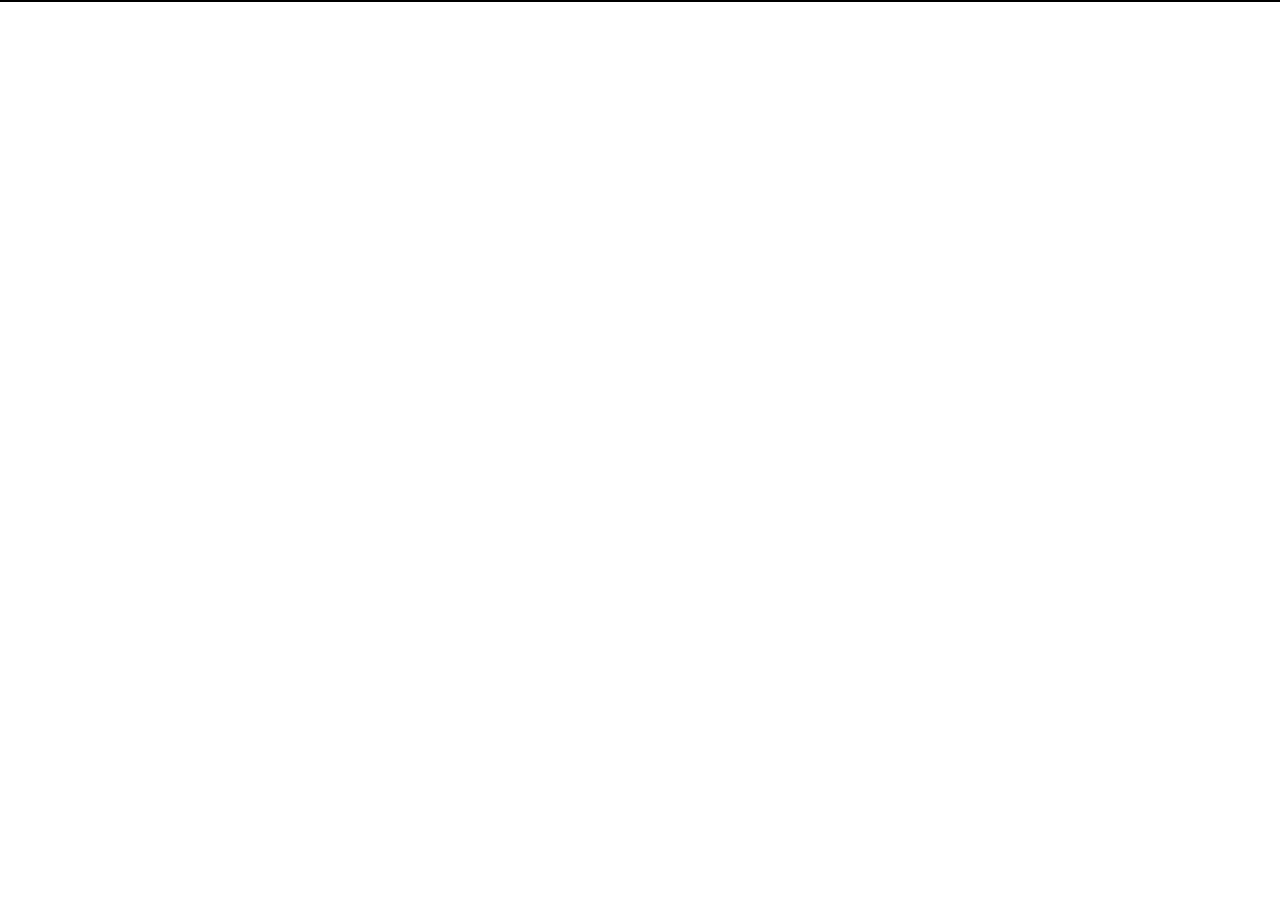
==== Project__Abulya/Project__Abulya/index.html @ 75fd8b57 "Add files via upload" ====
<!DOCTYPE html>
<html lang="ru">
	<head>
		<title>League of Legends</title>
		<link rel="stylesheet" href="https://cdn.jsdelivr.net/npm/swiper@8/swiper-bundle.min.css">
		<link rel="stylesheet" href="css/style.css" />
		<meta charset="UTF-8" />
		<meta name="viewport" content="width=device-width" />
	</head>
	<body>
		<div class="wrapper">
			
		</div>

		<script src="https://cdn.jsdelivr.net/npm/swiper@8/swiper-bundle.min.js"></script>
		<script src="https://cdn.jsdelivr.net/npm/jarallax@2/dist/jarallax.min.js"></script>
		<script src="js/SmoothScroll.js"></script>
		<script src="js/script.js"></script>
	</body>
</html>
---- Project__Abulya/Project__Abulya/css/style.css ----
@charset "UTF-8";
/*Обнуление*/
@import url("https://fonts.googleapis.com/css2?family=Roboto:ital,wght@0,100;0,300;0,400;0,500;0,700;0,900;1,100;1,300;1,400;1,500;1,700;1,900&display=swap");
* {
  padding: 0;
  margin: 0;
  border: 0;
}

*, *:before, *:after {
  box-sizing: border-box;
}

:focus, :active {
  outline: none;
}

a:focus, a:active {
  outline: none;
}

nav, footer, header, aside {
  display: block;
}

html, body {
  height: 100%;
  width: 100%;
  font-size: 100%;
  line-height: 1;
  font-size: 16px;
  -ms-text-size-adjust: 100%;
  -moz-text-size-adjust: 100%;
  -webkit-text-size-adjust: 100%;
}

input, button, textarea {
  font-family: inherit;
}

input::-ms-clear {
  display: none;
}

button {
  cursor: pointer;
}

button::-moz-focus-inner {
  padding: 0;
  border: 0;
}

a, a:visited {
  text-decoration: none;
}

a:hover {
  text-decoration: none;
}

ul li {
  list-style: none;
}

img {
  vertical-align: top;
}

h1, h2, h3, h4, h5, h6 {
  font-size: inherit;
  font-weight: inherit;
}

/*--------------------*/
html, body {
  font-size: 62.5%;
}

@media (max-width: 108em) {
  html {
    font-size: 9px;
  }
}
@media (max-width: 105em) {
  html {
    font-size: 8.75px;
  }
}
@media (max-width: 91.5em) {
  html {
    font-size: 7.9px;
  }
}
@media (max-width: 91em) {
  html {
    font-size: 8.4px;
  }
}
@media (max-width: 90em) {
  html {
    font-size: 7.9px;
  }
}
@media (max-width: 80em) {
  html {
    font-size: 7.2px;
  }
}
@media (max-width: 72em) {
  html {
    font-size: 6.5px;
  }
}
@media (max-width: 64em) {
  html {
    font-size: 5.5px;
  }
}
@media (max-width: 48em) {
  html {
    font-size: 10px;
    -webkit-text-size-adjust: none;
  }
}
@media (max-width: 44em) {
  html {
    font-size: 9px;
  }
}
@media (max-width: 38em) {
  html {
    font-size: 8px;
  }
}
@media (max-width: 30em) {
  html {
    font-size: 6px;
  }
}
@media (max-width: 26em) {
  html {
    font-size: 4.5px;
  }
}
@media (max-width: 21em) {
  html {
    font-size: 4.4px;
  }
}
@font-face {
  font-family: "Ferocity";
  src: url("../fonts/A.Ferocity.Alen.Rus.eot");
  src: local("☺"), url("../fonts/A.Ferocity.Alen.Rus.woff") format("woff"), url("../fonts/A.Ferocity.Alen.Rus.ttf") format("truetype"), url("../fonts/A.Ferocity.Alen.Rus.svg") format("svg");
  font-weight: normal;
  font-style: normal;
}
.forms__button, .forms__row > div:nth-child(1) .title, .header__right_2, .header__right_1, .header__left_2, .header__left_1, .header__item ul a {
  display: flex;
  justify-content: center;
  align-items: center;
}

@-webkit-keyframes kayn {
  0% {
    transform: translate(-50%, 0);
    transform: rotate(0deg);
    margin-left: -5rem;
  }
  100% {
    transform: translate(50%, 0);
    transform: rotate(720deg);
    margin-left: 50%;
  }
}

@keyframes kayn {
  0% {
    transform: translate(-50%, 0);
    transform: rotate(0deg);
    margin-left: -5rem;
  }
  100% {
    transform: translate(50%, 0);
    transform: rotate(720deg);
    margin-left: 50%;
  }
}
.wrapper {
  overflow: hidden;
  color: white;
  font-size: 2rem;
  font-family: "Roboto";
  max-width: 1920px;
  margin: 0 auto;
  border: 1px solid #000;
}

.container {
  background-color: rgba(34, 34, 59, 0.7137254902);
  max-width: 130rem;
  margin: 0 auto;
}

a {
  color: white;
  position: relative;
  z-index: 1;
}

.main {
  background: url("../img/main.png") 50%/cover fixed no-repeat;
}

main {
  padding-top: 2rem;
  position: relative;
}

.main__bg {
  position: fixed;
  width: 100%;
  height: 100%;
  top: 0;
  left: 0;
  z-index: -1;
}
.main__bg_bg {
  position: absolute;
  top: 0;
  left: 0;
  width: 100%;
  height: 100%;
  background: url("../img/main.png") 50%/cover no-repeat;
}

.header__row {
  display: flex;
  justify-content: center;
}
.header__row > div:nth-child(2) {
  flex: 0 0 120rem;
  position: relative;
  z-index: 1;
}
.header__row > div:nth-child(2) .header__item {
  display: flex;
  justify-content: space-between;
}
.header__column {
  flex: 1 1 auto;
}
.header__item {
  height: 15rem;
  background-color: rgb(19, 19, 19);
  position: relative;
}
.header__item ul {
  display: flex;
  width: 100%;
  justify-content: space-between;
}
.header__item ul li {
  -webkit-user-select: none;
     -moz-user-select: none;
      -ms-user-select: none;
          user-select: none;
  flex: 0 1 auto;
  position: relative;
  z-index: 1;
  text-transform: uppercase;
}
.header__item ul li::before {
  transition: all 0.5s;
  opacity: 0;
  content: "";
  position: absolute;
  bottom: 0%;
  left: 0%;
  width: 100%;
  height: 5px;
  background: rgb(31, 50, 133);
  transform: skewX(15deg);
}
.header__item ul li:hover::before {
  opacity: 1;
}
.header__item ul a {
  height: 6rem;
  padding: 0 1rem;
}
.header__left {
  flex: 0 1 50%;
  position: relative;
  padding: 0 13rem 0 5rem;
}
.header__left_1 {
  height: 40%;
  overflow: hidden;
  justify-content: space-between;
}
.header__left_2 {
  height: 60%;
}
.header__left .header__skekw {
  position: absolute;
  left: 0rem;
  top: 0rem;
  width: 105%;
  height: 100%;
  border-left: 2px solid rgb(30, 30, 30);
  transform: skewX(15deg);
}
.header__left .header__skekw::after {
  content: "";
  position: absolute;
  top: 40%;
  left: 0;
  width: 100%;
  height: 2px;
  background-color: rgb(30, 30, 30);
}
.header__right {
  flex: 0 1 50%;
  position: relative;
  padding: 0 5rem 0 13rem;
}
.header__right_1 {
  overflow: hidden;
  height: 40%;
}
.header__right_1 a:hover {
  text-decoration: underline;
}
.header__right_2 {
  height: 60%;
}
.header__right .header__skekw {
  position: absolute;
  right: 0rem;
  top: 0rem;
  width: 105%;
  height: 100%;
  border-right: 2px solid rgb(30, 30, 30);
  transform: skewX(-15deg);
}
.header__right .header__skekw::after {
  content: "";
  position: absolute;
  top: 40%;
  right: 0;
  width: 100%;
  height: 2px;
  background-color: rgb(30, 30, 30);
}
.header__right ul li::before {
  transform: skewX(-15deg);
}
.header__center {
  position: absolute;
  z-index: 1;
  top: 0%;
  left: 50%;
  transform: translate(-50%, 0);
}
.header__icon {
  border-radius: 50%;
  display: block;
  width: 16rem;
  height: 16rem;
  border: 2px solid rgb(30, 30, 30);
}
.header__icon img {
  width: 100%;
  height: 100%;
  -o-object-fit: cover;
     object-fit: cover;
}
.header__icon img {
  border-radius: 50%;
}
.header__profile {
  display: flex;
  align-items: center;
  height: 100%;
  padding: 0 1rem;
}
.header__profile::before {
  transition: all 0.5s;
  opacity: 0;
  content: "";
  position: absolute;
  bottom: 0%;
  left: 0%;
  width: 100%;
  height: 5px;
  background: rgb(99, 15, 15);
  transform: skewX(15deg);
}
.header__profile:hover::before {
  opacity: 1;
}
.header__profile_icon {
  width: 4rem;
  height: 4rem;
  margin-right: 1rem;
}
.header__profile_icon img {
  width: 100%;
  height: 100%;
  -o-object-fit: cover;
     object-fit: cover;
}
.header__profile_icon img {
  border-radius: 50%;
}

.hello__item {
  background: url("../img/7rang.jpg") 50%/cover no-repeat;
  min-height: 70rem;
  padding: 5rem 5rem;
}
.hello__item img {
  width: 100%;
  height: 30rem;
  -o-object-fit: cover;
     object-fit: cover;
}
.hello__item_row {
  display: flex;
  justify-content: space-between;
}
.hello__item_subitem {
  flex: 0 1 35rem;
}
.hello__item_text {
  font-weight: 300;
  border-radius: 0.5rem;
  position: relative;
  background-color: rgba(26, 26, 26, 0.7);
  margin-bottom: 2rem;
  font-size: 1.8rem;
  line-height: 1.2;
}
.hello__item_text::after {
  content: "";
  position: absolute;
  bottom: -10px;
  left: 50%;
  margin-left: -10px;
  border-top: 10px solid rgba(26, 26, 26, 0.7);
  border-left: 10px solid transparent;
  border-right: 10px solid transparent;
}
.hello__item_usertext {
  padding: 3rem;
}
.hello__item_username {
  padding: 0 1.5rem 1.5rem 0;
  text-align: right;
  font-weight: bold;
  color: rgb(3, 13, 43);
  color: black;
  text-shadow: 0px 0px 4px rgb(255, 255, 255);
}
.hello__item_icon {
  margin: 0 auto;
  width: 5rem;
  height: 5rem;
  border-radius: 50%;
}
.hello__item_icon img {
  border-radius: 50%;
}
.hello__item_icon img {
  width: 100%;
  height: 100%;
  -o-object-fit: cover;
     object-fit: cover;
}
.hello__title {
  font-family: "Ferocity";
  font-weight: 900;
  letter-spacing: 0.7rem;
  font-size: 4rem;
  text-transform: uppercase;
  text-align: center;
  text-shadow: 0px 0px 6px rgb(0, 0, 0);
  margin-bottom: 5rem;
}
.hello__title span {
  color: rgb(128, 5, 5);
}

.gigachad {
  margin-top: 10rem;
}
.title {
  padding: 1rem 0;
  margin: 0 auto;
  position: relative;
  font-family: "Ferocity";
  width: 45rem;
  font-weight: 900;
  letter-spacing: 0.7rem;
  font-size: 4rem;
  text-transform: uppercase;
  text-align: center;
  text-shadow: 0px 0px 6px rgb(0, 0, 0);
  margin-bottom: 0rem;
  -webkit-clip-path: polygon(20% 0%, 80% 0%, 100% 50%, 100% 100%, 0% 100%, 0% 50%);
          clip-path: polygon(20% 0%, 80% 0%, 100% 50%, 100% 100%, 0% 100%, 0% 50%);
}
.title span {
  color: rgb(128, 5, 5);
}

.swiper1 {
  overflow: hidden;
  position: relative;
}
.swiper1 .swiper-wrapper > div:nth-child(1) {
  background: url("../img/gigachad1.jpg") 50%/cover no-repeat;
}
.swiper1 .swiper-wrapper > div:nth-child(1) div {
  background: url("../img/Aatrox.jpg") 50%/cover no-repeat;
}
.swiper1 .swiper-wrapper > div:nth-child(2) {
  background: url("../img/gigachad2.jpg") 50%/cover no-repeat;
}
.swiper1 .swiper-wrapper > div:nth-child(2) div {
  background: url("../img/Thresh.jpg") 50%/cover no-repeat;
}
.swiper1 .swiper-wrapper > div:nth-child(3) {
  background: url("../img/gigachad3.jpg") 50%/cover no-repeat;
}
.swiper1 .swiper-wrapper > div:nth-child(3) div {
  background: url("../img/jhin.jpg") 50% 0%/cover no-repeat;
}
.swiper1 .swiper-wrapper > div:nth-child(4) {
  background: url("../img/gigachad4.jpg") 50%/cover no-repeat;
}
.swiper1 .swiper-wrapper > div:nth-child(4) div {
  background: url("../img/AurelionSol.jpg") 50%/cover no-repeat;
}
.swiper1 .swiper-slide {
  height: 65rem;
}
.swiper1 .swiper-slide-1 {
  opacity: 0.6;
  height: 100%;
}
.swiper1 .swiper-pagination-bullet {
  width: 1.5rem;
  height: 1.5rem;
  background: rgb(255, 255, 255);
}

.memes .container {
  padding: 5rem 0;
}
.memes__title {
  width: 55rem;
}
.memes__row {
  display: flex;
  flex-wrap: wrap;
  padding-top: 2rem;
}
.memes__column {
  flex: 0 1 25%;
  padding: 0 2rem;
  margin-bottom: 2rem;
}
.memes__item {
  transition: 0.2s;
  position: relative;
  aspect-ratio: 1/1.3;
}
.memes__item:hover {
  transform: scale(1.01);
  box-shadow: rgba(0, 0, 0, 0.35) 0px 5px 15px;
}
.memes video {
  border: 3px solid #4285B4;
  background: rgb(19, 19, 19);
  position: absolute;
  top: 0;
  left: 0;
  width: 100%;
  height: 100%;
}
.kings__body {
  display: flex;
}
.kings__item {
  flex: 0 1 80%;
  height: 55rem;
}

.forms__row {
  display: flex;
  justify-content: space-around;
  padding: 5rem 0;
  border-radius: 1rem;
}
.forms__column {
  flex: 0 1 40%;
  display: flex;
  flex-direction: column;
}
.forms__title {
  -webkit-clip-path: none;
          clip-path: none;
  width: 100%;
  height: 10rem;
  vertical-align: bottom;
  margin-bottom: 1rem;
  -webkit-clip-path: polygon(0% 85%, 0% 15%, 10% 0%, 90% 0%, 100% 15%, 100% 85%, 90% 100%, 10% 100%);
          clip-path: polygon(0% 85%, 0% 15%, 10% 0%, 90% 0%, 100% 15%, 100% 85%, 90% 100%, 10% 100%);
}
.forms__register .forms__img {
  -webkit-animation: kayn 3.5s ease-in-out 0s infinite alternate none;
          animation: kayn 3.5s ease-in-out 0s infinite alternate none;
  width: 30rem;
  height: 30rem;
  margin: auto;
  transition: 1s;
  -webkit-user-select: none;
     -moz-user-select: none;
      -ms-user-select: none;
          user-select: none;
}
.forms__login {
  flex: 1 1 auto;
  position: relative;
}
.forms__login .forms__img {
  position: absolute;
  width: 100%;
  height: 100%;
  bottom: 7rem;
  left: 0;
  height: 33rem;
  margin: auto;
  transition: 2s;
  -webkit-user-select: none;
     -moz-user-select: none;
      -ms-user-select: none;
          user-select: none;
}
.forms__login .forms__img img {
  transition: 2s;
}
.forms__login .forms__img:hover > img {
  opacity: 0;
}
.forms__login .forms__img:hover .forms__img_hidden {
  opacity: 1;
}
.forms__img {
  transition: 2s;
  position: relative;
}
.forms__img img {
  width: 100%;
  height: 100%;
  -o-object-fit: cover;
     object-fit: cover;
}
.forms__img_hidden {
  position: absolute;
  top: 0;
  left: 0;
  width: 100%;
  height: 100%;
  transition: 2s;
  opacity: 0;
}
.forms__img_hidden img {
  -o-object-fit: none;
     object-fit: none;
  border-radius: 3rem;
}
.forms__button {
  height: 5rem;
  width: -webkit-max-content;
  width: -moz-max-content;
  width: max-content;
  margin: 2rem auto 0;
  padding: 0 2rem;
  border-radius: 2rem;
  font-family: "Ferocity";
  font-size: 2rem;
  background: rgb(0, 92, 153);
  border: 2px solid rgb(19, 19, 19);
  text-shadow: 0px 0px 3px rgb(0, 0, 0);
  transition: 0.2s;
  margin-bottom: 2rem;
}
.forms__button span {
  color: white;
}
.forms__button:hover {
  background: rgb(0, 55, 92);
}
.forms__button:active {
  background: rgb(0, 28, 46);
}
.forms input {
  border-radius: 1rem;
  height: 4rem;
  margin: 1rem 0;
  padding: 1rem;
  font-size: inherit;
  font-family: inherit;
}
.forms input:focus {
  box-shadow: rgba(0, 0, 0, 0.35) 0px 5px 15px;
}
.forms form {
  border-radius: 1rem;
  background-color: #3E5F8A;
  padding: 3rem 3rem;
  display: flex;
  flex-direction: column;
  box-shadow: rgba(0, 0, 0, 0.35) 0px 5px 15px;
}/*# sourceMappingURL=style.css.map */
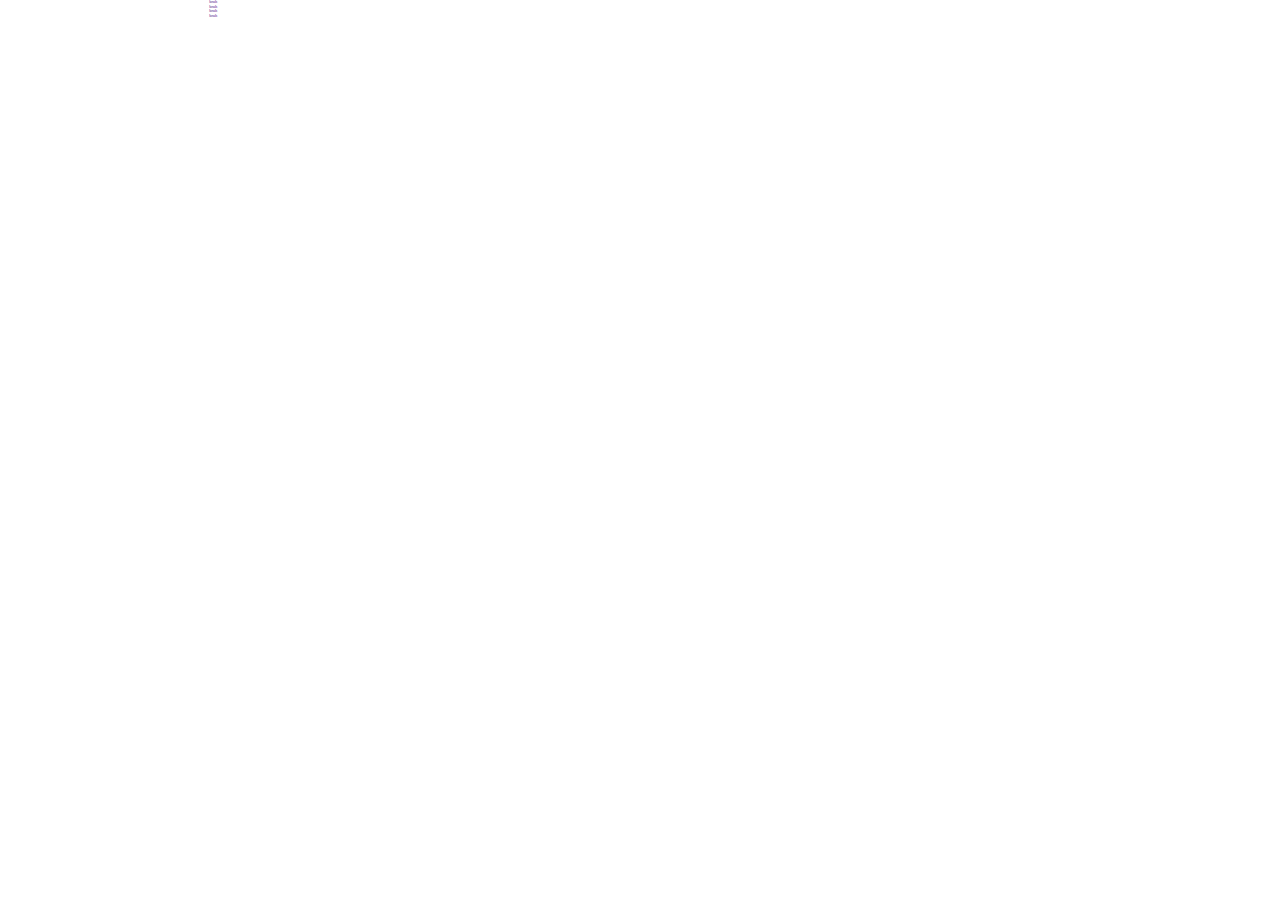
==== commit 12a20d52: "1" ====
--- a/Project__Abulya/Project__Abulya/index.html
+++ b/Project__Abulya/Project__Abulya/index.html
@@ -9,7 +9,49 @@
 	</head>
 	<body>
 		<div class="wrapper">
-			
+			<main class="main">
+				<div class="container">
+					<div class="main__row">
+						<div class="main__column main__column1">
+							<section class="author">
+								<div class="author__img"></div>
+								<div class="author__info"></div>
+							</section>
+							<section class="links">
+								<ul class="links__ul">
+									<li class="links__li">
+										<a href="" class="links__a">
+											<img src="" alt="">
+											<span class="links__span">bruh</span>
+										</a>
+									</li>
+									<li class="links__li">
+										<a href="" class="links__a">
+											<img src="" alt="">
+											<span class="links__span">bruh</span>
+										</a>
+									</li>
+									<li class="links__li">
+										<a href="" class="links__a">
+											<img src="" alt="">
+											<span class="links__span">bruh</span>
+										</a>
+									</li>
+									<li class="links__li">
+										<a href="" class="links__a">
+											<img src="" alt="">
+											<span class="links__span">bruh</span>
+										</a>
+									</li>
+								</ul>
+							</section>
+						</div>
+						<div class="main__column main__column2">
+							
+						</div>
+					</div>
+				</div>
+			</main>
 		</div>
 
 		<script src="https://cdn.jsdelivr.net/npm/swiper@8/swiper-bundle.min.js"></script>
--- a/Project__Abulya/Project__Abulya/css/style.css
+++ b/Project__Abulya/Project__Abulya/css/style.css
@@ -155,12 +155,6 @@
   font-weight: normal;
   font-style: normal;
 }
-.forms__button, .forms__row > div:nth-child(1) .title, .header__right_2, .header__right_1, .header__left_2, .header__left_1, .header__item ul a {
-  display: flex;
-  justify-content: center;
-  align-items: center;
-}
-
 @-webkit-keyframes kayn {
   0% {
     transform: translate(-50%, 0);
@@ -173,7 +167,6 @@
     margin-left: 50%;
   }
 }
-
 @keyframes kayn {
   0% {
     transform: translate(-50%, 0);
@@ -186,543 +179,7 @@
     margin-left: 50%;
   }
 }
-.wrapper {
-  overflow: hidden;
-  color: white;
-  font-size: 2rem;
-  font-family: "Roboto";
-  max-width: 1920px;
+.container {
+  max-width: 120rem;
   margin: 0 auto;
-  border: 1px solid #000;
-}
-
-.container {
-  background-color: rgba(34, 34, 59, 0.7137254902);
-  max-width: 130rem;
-  margin: 0 auto;
-}
-
-a {
-  color: white;
-  position: relative;
-  z-index: 1;
-}
-
-.main {
-  background: url("../img/main.png") 50%/cover fixed no-repeat;
-}
-
-main {
-  padding-top: 2rem;
-  position: relative;
-}
-
-.main__bg {
-  position: fixed;
-  width: 100%;
-  height: 100%;
-  top: 0;
-  left: 0;
-  z-index: -1;
-}
-.main__bg_bg {
-  position: absolute;
-  top: 0;
-  left: 0;
-  width: 100%;
-  height: 100%;
-  background: url("../img/main.png") 50%/cover no-repeat;
-}
-
-.header__row {
-  display: flex;
-  justify-content: center;
-}
-.header__row > div:nth-child(2) {
-  flex: 0 0 120rem;
-  position: relative;
-  z-index: 1;
-}
-.header__row > div:nth-child(2) .header__item {
-  display: flex;
-  justify-content: space-between;
-}
-.header__column {
-  flex: 1 1 auto;
-}
-.header__item {
-  height: 15rem;
-  background-color: rgb(19, 19, 19);
-  position: relative;
-}
-.header__item ul {
-  display: flex;
-  width: 100%;
-  justify-content: space-between;
-}
-.header__item ul li {
-  -webkit-user-select: none;
-     -moz-user-select: none;
-      -ms-user-select: none;
-          user-select: none;
-  flex: 0 1 auto;
-  position: relative;
-  z-index: 1;
-  text-transform: uppercase;
-}
-.header__item ul li::before {
-  transition: all 0.5s;
-  opacity: 0;
-  content: "";
-  position: absolute;
-  bottom: 0%;
-  left: 0%;
-  width: 100%;
-  height: 5px;
-  background: rgb(31, 50, 133);
-  transform: skewX(15deg);
-}
-.header__item ul li:hover::before {
-  opacity: 1;
-}
-.header__item ul a {
-  height: 6rem;
-  padding: 0 1rem;
-}
-.header__left {
-  flex: 0 1 50%;
-  position: relative;
-  padding: 0 13rem 0 5rem;
-}
-.header__left_1 {
-  height: 40%;
-  overflow: hidden;
-  justify-content: space-between;
-}
-.header__left_2 {
-  height: 60%;
-}
-.header__left .header__skekw {
-  position: absolute;
-  left: 0rem;
-  top: 0rem;
-  width: 105%;
-  height: 100%;
-  border-left: 2px solid rgb(30, 30, 30);
-  transform: skewX(15deg);
-}
-.header__left .header__skekw::after {
-  content: "";
-  position: absolute;
-  top: 40%;
-  left: 0;
-  width: 100%;
-  height: 2px;
-  background-color: rgb(30, 30, 30);
-}
-.header__right {
-  flex: 0 1 50%;
-  position: relative;
-  padding: 0 5rem 0 13rem;
-}
-.header__right_1 {
-  overflow: hidden;
-  height: 40%;
-}
-.header__right_1 a:hover {
-  text-decoration: underline;
-}
-.header__right_2 {
-  height: 60%;
-}
-.header__right .header__skekw {
-  position: absolute;
-  right: 0rem;
-  top: 0rem;
-  width: 105%;
-  height: 100%;
-  border-right: 2px solid rgb(30, 30, 30);
-  transform: skewX(-15deg);
-}
-.header__right .header__skekw::after {
-  content: "";
-  position: absolute;
-  top: 40%;
-  right: 0;
-  width: 100%;
-  height: 2px;
-  background-color: rgb(30, 30, 30);
-}
-.header__right ul li::before {
-  transform: skewX(-15deg);
-}
-.header__center {
-  position: absolute;
-  z-index: 1;
-  top: 0%;
-  left: 50%;
-  transform: translate(-50%, 0);
-}
-.header__icon {
-  border-radius: 50%;
-  display: block;
-  width: 16rem;
-  height: 16rem;
-  border: 2px solid rgb(30, 30, 30);
-}
-.header__icon img {
-  width: 100%;
-  height: 100%;
-  -o-object-fit: cover;
-     object-fit: cover;
-}
-.header__icon img {
-  border-radius: 50%;
-}
-.header__profile {
-  display: flex;
-  align-items: center;
-  height: 100%;
-  padding: 0 1rem;
-}
-.header__profile::before {
-  transition: all 0.5s;
-  opacity: 0;
-  content: "";
-  position: absolute;
-  bottom: 0%;
-  left: 0%;
-  width: 100%;
-  height: 5px;
-  background: rgb(99, 15, 15);
-  transform: skewX(15deg);
-}
-.header__profile:hover::before {
-  opacity: 1;
-}
-.header__profile_icon {
-  width: 4rem;
-  height: 4rem;
-  margin-right: 1rem;
-}
-.header__profile_icon img {
-  width: 100%;
-  height: 100%;
-  -o-object-fit: cover;
-     object-fit: cover;
-}
-.header__profile_icon img {
-  border-radius: 50%;
-}
-
-.hello__item {
-  background: url("../img/7rang.jpg") 50%/cover no-repeat;
-  min-height: 70rem;
-  padding: 5rem 5rem;
-}
-.hello__item img {
-  width: 100%;
-  height: 30rem;
-  -o-object-fit: cover;
-     object-fit: cover;
-}
-.hello__item_row {
-  display: flex;
-  justify-content: space-between;
-}
-.hello__item_subitem {
-  flex: 0 1 35rem;
-}
-.hello__item_text {
-  font-weight: 300;
-  border-radius: 0.5rem;
-  position: relative;
-  background-color: rgba(26, 26, 26, 0.7);
-  margin-bottom: 2rem;
-  font-size: 1.8rem;
-  line-height: 1.2;
-}
-.hello__item_text::after {
-  content: "";
-  position: absolute;
-  bottom: -10px;
-  left: 50%;
-  margin-left: -10px;
-  border-top: 10px solid rgba(26, 26, 26, 0.7);
-  border-left: 10px solid transparent;
-  border-right: 10px solid transparent;
-}
-.hello__item_usertext {
-  padding: 3rem;
-}
-.hello__item_username {
-  padding: 0 1.5rem 1.5rem 0;
-  text-align: right;
-  font-weight: bold;
-  color: rgb(3, 13, 43);
-  color: black;
-  text-shadow: 0px 0px 4px rgb(255, 255, 255);
-}
-.hello__item_icon {
-  margin: 0 auto;
-  width: 5rem;
-  height: 5rem;
-  border-radius: 50%;
-}
-.hello__item_icon img {
-  border-radius: 50%;
-}
-.hello__item_icon img {
-  width: 100%;
-  height: 100%;
-  -o-object-fit: cover;
-     object-fit: cover;
-}
-.hello__title {
-  font-family: "Ferocity";
-  font-weight: 900;
-  letter-spacing: 0.7rem;
-  font-size: 4rem;
-  text-transform: uppercase;
-  text-align: center;
-  text-shadow: 0px 0px 6px rgb(0, 0, 0);
-  margin-bottom: 5rem;
-}
-.hello__title span {
-  color: rgb(128, 5, 5);
-}
-
-.gigachad {
-  margin-top: 10rem;
-}
-.title {
-  padding: 1rem 0;
-  margin: 0 auto;
-  position: relative;
-  font-family: "Ferocity";
-  width: 45rem;
-  font-weight: 900;
-  letter-spacing: 0.7rem;
-  font-size: 4rem;
-  text-transform: uppercase;
-  text-align: center;
-  text-shadow: 0px 0px 6px rgb(0, 0, 0);
-  margin-bottom: 0rem;
-  -webkit-clip-path: polygon(20% 0%, 80% 0%, 100% 50%, 100% 100%, 0% 100%, 0% 50%);
-          clip-path: polygon(20% 0%, 80% 0%, 100% 50%, 100% 100%, 0% 100%, 0% 50%);
-}
-.title span {
-  color: rgb(128, 5, 5);
-}
-
-.swiper1 {
-  overflow: hidden;
-  position: relative;
-}
-.swiper1 .swiper-wrapper > div:nth-child(1) {
-  background: url("../img/gigachad1.jpg") 50%/cover no-repeat;
-}
-.swiper1 .swiper-wrapper > div:nth-child(1) div {
-  background: url("../img/Aatrox.jpg") 50%/cover no-repeat;
-}
-.swiper1 .swiper-wrapper > div:nth-child(2) {
-  background: url("../img/gigachad2.jpg") 50%/cover no-repeat;
-}
-.swiper1 .swiper-wrapper > div:nth-child(2) div {
-  background: url("../img/Thresh.jpg") 50%/cover no-repeat;
-}
-.swiper1 .swiper-wrapper > div:nth-child(3) {
-  background: url("../img/gigachad3.jpg") 50%/cover no-repeat;
-}
-.swiper1 .swiper-wrapper > div:nth-child(3) div {
-  background: url("../img/jhin.jpg") 50% 0%/cover no-repeat;
-}
-.swiper1 .swiper-wrapper > div:nth-child(4) {
-  background: url("../img/gigachad4.jpg") 50%/cover no-repeat;
-}
-.swiper1 .swiper-wrapper > div:nth-child(4) div {
-  background: url("../img/AurelionSol.jpg") 50%/cover no-repeat;
-}
-.swiper1 .swiper-slide {
-  height: 65rem;
-}
-.swiper1 .swiper-slide-1 {
-  opacity: 0.6;
-  height: 100%;
-}
-.swiper1 .swiper-pagination-bullet {
-  width: 1.5rem;
-  height: 1.5rem;
-  background: rgb(255, 255, 255);
-}
-
-.memes .container {
-  padding: 5rem 0;
-}
-.memes__title {
-  width: 55rem;
-}
-.memes__row {
-  display: flex;
-  flex-wrap: wrap;
-  padding-top: 2rem;
-}
-.memes__column {
-  flex: 0 1 25%;
-  padding: 0 2rem;
-  margin-bottom: 2rem;
-}
-.memes__item {
-  transition: 0.2s;
-  position: relative;
-  aspect-ratio: 1/1.3;
-}
-.memes__item:hover {
-  transform: scale(1.01);
-  box-shadow: rgba(0, 0, 0, 0.35) 0px 5px 15px;
-}
-.memes video {
-  border: 3px solid #4285B4;
-  background: rgb(19, 19, 19);
-  position: absolute;
-  top: 0;
-  left: 0;
-  width: 100%;
-  height: 100%;
-}
-.kings__body {
-  display: flex;
-}
-.kings__item {
-  flex: 0 1 80%;
-  height: 55rem;
-}
-
-.forms__row {
-  display: flex;
-  justify-content: space-around;
-  padding: 5rem 0;
-  border-radius: 1rem;
-}
-.forms__column {
-  flex: 0 1 40%;
-  display: flex;
-  flex-direction: column;
-}
-.forms__title {
-  -webkit-clip-path: none;
-          clip-path: none;
-  width: 100%;
-  height: 10rem;
-  vertical-align: bottom;
-  margin-bottom: 1rem;
-  -webkit-clip-path: polygon(0% 85%, 0% 15%, 10% 0%, 90% 0%, 100% 15%, 100% 85%, 90% 100%, 10% 100%);
-          clip-path: polygon(0% 85%, 0% 15%, 10% 0%, 90% 0%, 100% 15%, 100% 85%, 90% 100%, 10% 100%);
-}
-.forms__register .forms__img {
-  -webkit-animation: kayn 3.5s ease-in-out 0s infinite alternate none;
-          animation: kayn 3.5s ease-in-out 0s infinite alternate none;
-  width: 30rem;
-  height: 30rem;
-  margin: auto;
-  transition: 1s;
-  -webkit-user-select: none;
-     -moz-user-select: none;
-      -ms-user-select: none;
-          user-select: none;
-}
-.forms__login {
-  flex: 1 1 auto;
-  position: relative;
-}
-.forms__login .forms__img {
-  position: absolute;
-  width: 100%;
-  height: 100%;
-  bottom: 7rem;
-  left: 0;
-  height: 33rem;
-  margin: auto;
-  transition: 2s;
-  -webkit-user-select: none;
-     -moz-user-select: none;
-      -ms-user-select: none;
-          user-select: none;
-}
-.forms__login .forms__img img {
-  transition: 2s;
-}
-.forms__login .forms__img:hover > img {
-  opacity: 0;
-}
-.forms__login .forms__img:hover .forms__img_hidden {
-  opacity: 1;
-}
-.forms__img {
-  transition: 2s;
-  position: relative;
-}
-.forms__img img {
-  width: 100%;
-  height: 100%;
-  -o-object-fit: cover;
-     object-fit: cover;
-}
-.forms__img_hidden {
-  position: absolute;
-  top: 0;
-  left: 0;
-  width: 100%;
-  height: 100%;
-  transition: 2s;
-  opacity: 0;
-}
-.forms__img_hidden img {
-  -o-object-fit: none;
-     object-fit: none;
-  border-radius: 3rem;
-}
-.forms__button {
-  height: 5rem;
-  width: -webkit-max-content;
-  width: -moz-max-content;
-  width: max-content;
-  margin: 2rem auto 0;
-  padding: 0 2rem;
-  border-radius: 2rem;
-  font-family: "Ferocity";
-  font-size: 2rem;
-  background: rgb(0, 92, 153);
-  border: 2px solid rgb(19, 19, 19);
-  text-shadow: 0px 0px 3px rgb(0, 0, 0);
-  transition: 0.2s;
-  margin-bottom: 2rem;
-}
-.forms__button span {
-  color: white;
-}
-.forms__button:hover {
-  background: rgb(0, 55, 92);
-}
-.forms__button:active {
-  background: rgb(0, 28, 46);
-}
-.forms input {
-  border-radius: 1rem;
-  height: 4rem;
-  margin: 1rem 0;
-  padding: 1rem;
-  font-size: inherit;
-  font-family: inherit;
-}
-.forms input:focus {
-  box-shadow: rgba(0, 0, 0, 0.35) 0px 5px 15px;
-}
-.forms form {
-  border-radius: 1rem;
-  background-color: #3E5F8A;
-  padding: 3rem 3rem;
-  display: flex;
-  flex-direction: column;
-  box-shadow: rgba(0, 0, 0, 0.35) 0px 5px 15px;
 }/*# sourceMappingURL=style.css.map */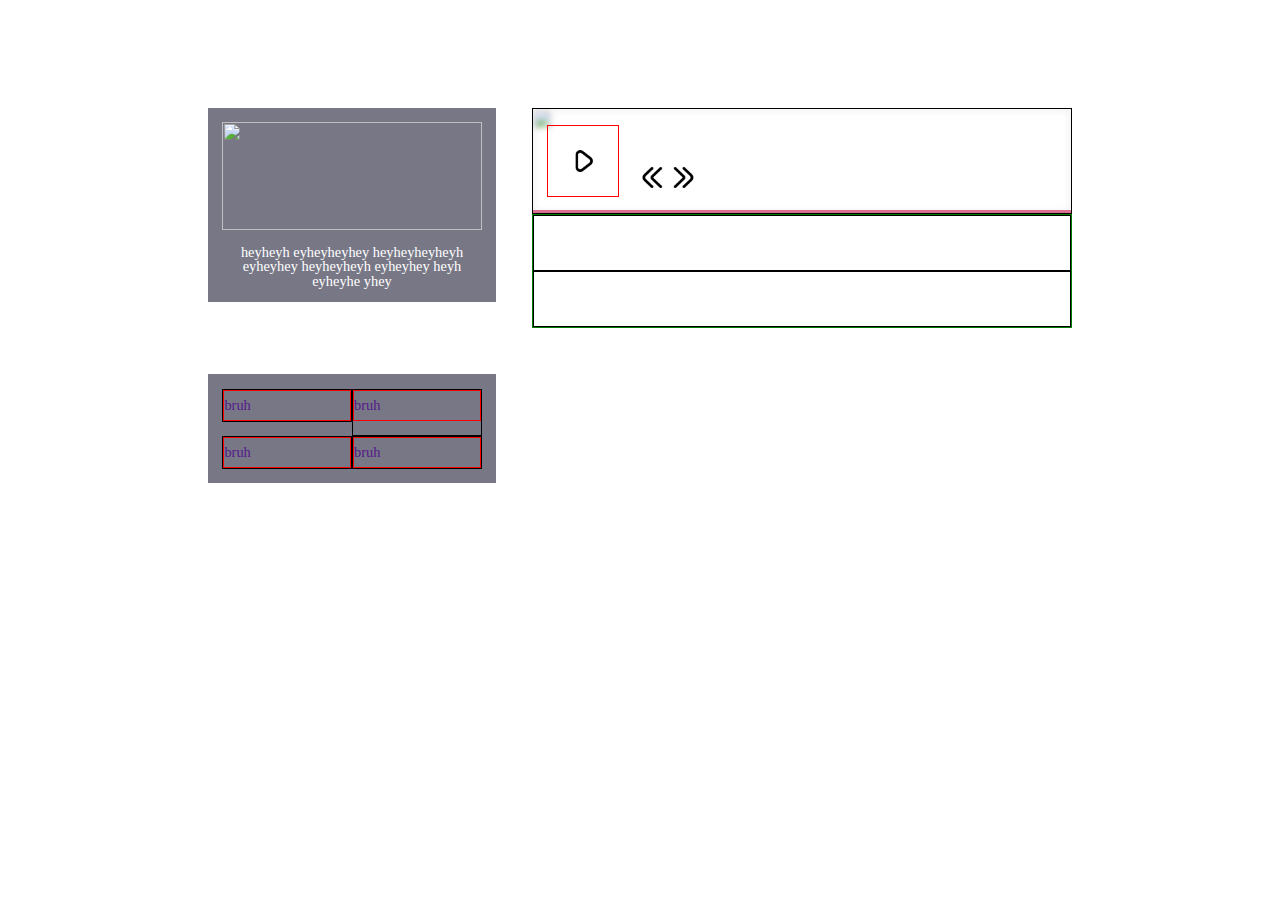
==== commit 7cde0932: "2" ====
--- a/Project__Abulya/Project__Abulya/index.html
+++ b/Project__Abulya/Project__Abulya/index.html
@@ -14,8 +14,10 @@
 					<div class="main__row">
 						<div class="main__column main__column1">
 							<section class="author">
-								<div class="author__img"></div>
-								<div class="author__info"></div>
+								<div class="author__img">
+									<img src="img/main.jpg" alt="">
+								</div>
+								<div class="author__info">heyheyh eyheyheyhey heyheyheyheyh eyheyhey heyheyheyh eyheyhey heyh eyheyhe yhey</div>
 							</section>
 							<section class="links">
 								<ul class="links__ul">
@@ -47,7 +49,37 @@
 							</section>
 						</div>
 						<div class="main__column main__column2">
-							
+							<section class="player">
+								<div class="player__audio">
+									<audio src="./audio/z_uk-_ystrely.mp3" class="audio"></audio>
+									<div class="player__play-pause btn">
+										<img src="img/button-resume.png" class="resume" alt="">
+									</div>
+									<div class="player__text">
+										<div class="player__title">Bruh</div>
+										<div class="player__subtitle">Bruh</div>
+										<div class="player__buttons">
+											<img src="img/button-prev.png" class="prev btn" alt="">
+											<img src="img/button-next.png" class="next btn" alt="">
+										</div>
+										<div class="player__timer">01293012381290</div>
+									</div>
+									<div class="player__progress-container">
+										<div class="player__progress"></div>
+									</div>
+									<img src="img/main.jpg" class="player__rex-shakal" alt="">
+								</div>
+								<ul class="player__ul">
+									<li class="player__li">
+										<div class="player__audioname">Bruh</div>
+										<div class="player__author">Bruh</div>
+									</li>
+									<li class="player__li">
+										<div class="player__audioname">Bruh</div>
+										<div class="player__author">Bruh</div>
+									</li>
+								</ul>
+							</section>
 						</div>
 					</div>
 				</div>
--- a/Project__Abulya/Project__Abulya/css/style.css
+++ b/Project__Abulya/Project__Abulya/css/style.css
@@ -155,6 +155,12 @@
   font-weight: normal;
   font-style: normal;
 }
+.player__play-pause {
+  display: flex;
+  justify-content: center;
+  align-items: center;
+}
+
 @-webkit-keyframes kayn {
   0% {
     transform: translate(-50%, 0);
@@ -167,6 +173,7 @@
     margin-left: 50%;
   }
 }
+
 @keyframes kayn {
   0% {
     transform: translate(-50%, 0);
@@ -179,7 +186,173 @@
     margin-left: 50%;
   }
 }
+.wrapper {
+  font-size: 2rem;
+  color: white;
+}
+
 .container {
   max-width: 120rem;
   margin: 0 auto;
+}
+
+audio {
+  position: relative;
+  z-index: 3;
+}
+
+.main {
+  background: url("../img/main.jpg") 50%/cover no-repeat;
+  padding-top: 15rem;
+  min-height: 100vh;
+}
+.main__row {
+  display: flex;
+}
+.main__column1 {
+  flex: 0 1 40rem;
+  margin-right: 5rem;
+}
+.main__column2 {
+  flex: 1 1 auto;
+}
+
+.author {
+  margin-bottom: 10rem;
+  background-color: rgba(34, 34, 59, 0.6156862745);
+  padding: 2rem;
+  text-align: center;
+}
+.author__img {
+  height: 15rem;
+  margin-bottom: 2rem;
+}
+.author__img img {
+  width: 100%;
+  height: 100%;
+  -o-object-fit: cover;
+     object-fit: cover;
+}
+.links {
+  background-color: rgba(34, 34, 59, 0.6156862745);
+  padding: 2rem;
+}
+.links__ul {
+  display: flex;
+  flex-wrap: wrap;
+}
+.links__li {
+  border: 1px solid #000;
+  flex: 0 1 50%;
+}
+.links__li:nth-child(1) {
+  margin-bottom: 2rem;
+}
+.links__a {
+  border: 1px solid red;
+  display: flex;
+  padding: 1rem 0rem;
+}
+.player {
+  -webkit-user-select: none;
+     -moz-user-select: none;
+      -ms-user-select: none;
+          user-select: none;
+}
+.player__audio {
+  border: 1px solid #000;
+  display: flex;
+  align-items: center;
+  padding: 1.5rem 2rem;
+  width: 100%;
+  position: relative;
+  overflow: hidden;
+}
+.player img {
+  width: 100%;
+  height: 100%;
+  -o-object-fit: cover;
+     object-fit: cover;
+}
+.player__play-pause {
+  margin-right: 3rem;
+  width: 10rem;
+  height: 10rem;
+  border: 1px solid red;
+  position: relative;
+  z-index: 2;
+  background: url("../img/main.jpg") 50%/cover no-repeat;
+}
+.player__play-pause .resume {
+  width: 3rem;
+  height: 3rem;
+}
+.player .player__rex-shakal {
+  display: block;
+  position: absolute;
+  width: 100%;
+  height: 100%;
+  top: 0;
+  left: 0;
+  z-index: 1;
+  filter: blur(3px);
+}
+.player__text {
+  position: relative;
+  z-index: 2;
+}
+.player__title {
+  margin-bottom: 1rem;
+}
+.player__subtitle {
+  font-size: 2.5rem;
+  margin-bottom: 1rem;
+}
+.player__buttons {
+  margin-bottom: 0.5rem;
+}
+.player__buttons .next {
+  width: 3rem;
+  height: 3rem;
+}
+.player__buttons .prev {
+  width: 3rem;
+  height: 3rem;
+  margin-right: 1rem;
+}
+.player__timer {
+  font-size: 1.5rem;
+}
+.player__ul {
+  border: 1px solid green;
+}
+.player__li {
+  border: 1px solid #000;
+  padding: 1.5rem 2rem;
+}
+.player__audioname {
+  margin-bottom: 0.5rem;
+}
+.player__progress-container {
+  align-self: flex-end;
+  width: 100%;
+  background-color: palevioletred;
+  height: 0.5rem;
+  position: absolute;
+  z-index: 2;
+  bottom: 0;
+  left: 0;
+  cursor: pointer;
+}
+.player__progress {
+  width: 0%;
+  background-color: blue;
+  height: 100%;
+}
+.player .btn {
+  cursor: pointer;
+  -webkit-user-select: none;
+     -moz-user-select: none;
+      -ms-user-select: none;
+          user-select: none;
 }/*# sourceMappingURL=style.css.map */